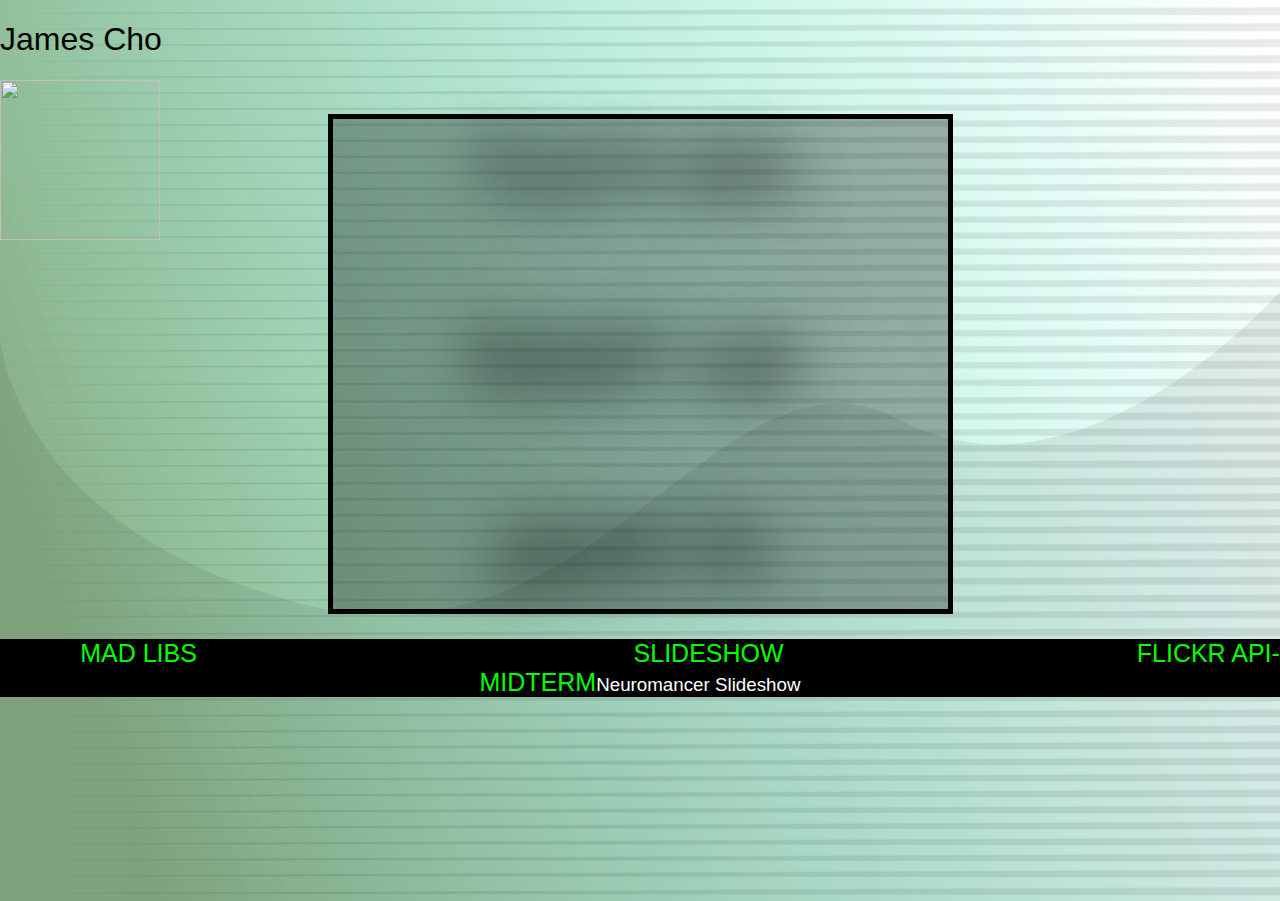
==== index.html @ 62653482 "like finally" ====
<!DOCTYPE html>
  <head>
    <meta charset="utf-8">
    <title>jameshcho.github.io</title>
	<link href='http://fonts.googleapis.com/css?family=Audiowide' rel='stylesheet' type='text/css'>
    <link rel="stylesheet" type="text/css" href="component.css" />
    <link rel="stylesheet" type="text/css" href="normalize.css" />
    <script type="text/javascript">
    </script>
    <style>

    body {
        background: url('trans.png') no-repeat center center fixed; 
        -webkit-background-size: cover;
        -moz-background-size: cover;
        -o-background-size: cover;
        background-size: cover;
    }

    </style>
  </head>
  <body>
    <h1>James Cho</h1>

	<p>
	<a href="https://github.com/jameshcho">
            <img src="https://github.com/jameshcho.png" width="160" height="160" id="gitpic">
        </a>
	</p>

	<div class="container">
    <span class="txt">turn on.<br></br>boot up.<br></br>jack in.</span>
	</div>

	<ul>
		<a href="http://jameshcho.github.io/madlib.html">MAD LIBS<span>Apple Surprise from the Wacky Web Tales</span></a>
		<a href="http://jameshcho.github.io/javascript-week06/slideshow.html">SLIDESHOW<span>Bomarzo's Park of the Monsters</span></a>
        <a href="http://jameshcho.github.io/flickr-js/flickrapi.html">FLICKR API-MIDTERM<span>Neuromancer Slideshow</span></a>
	</ul>

  </body>
</html>
---- component.css ----
*,
*:after,
*::before {
    -webkit-box-sizing: border-box;
    -moz-box-sizing: border-box;
    box-sizing: border-box;
}

h1 {
color:#000;
font: 33px helvetica, sans-serif;
margin-right:50%;
}

#gitpic {
float: left;
margin-right:10px;	
}

ul {
text-align: center;
font-family: "Helvetica Neue-Light", "Helvetica Neue Light", "Helvetica Neue", Helvetica, Arial, "Lucida Grande", sans-serif; 
font-weight: 300;
font-size:25px;
background: none repeat scroll #000;
-moz-box-sizing: border-box;
} 

.container {
    width: 625px;
    margin: 0 auto;
}

.txt {
  color: hsla(0,0%,0%,0);
  text-shadow: #000 0 0 60px;
  transition: text-shadow 2s cubic-bezier(0, 1, 0, 1);
    }
    @-moz-document url-prefix() { .txt { text-shadow: #000 0 0 20px; } } 

div.container:hover .txt {
        text-shadow: #000 0 0;
        transition: text-shadow 1s cubic-bezier(0, 0.75, 0, 1);
}

div.container{
background-color: rgba(0,0,0,0.3);
border-style:solid;
border-top-width:12px;
border-width:5px;
border-color:black;
color: transparent;
text-shadow: #000 0 0 100px;
text-align:center;
font-family: 'Audiowide';
font-size:75px;
padding-bottom:15px;
padding-right:25px;
padding-left:25px;
}

nav a {
	position: relative;
	display: inline-block;
	margin: 15px 25px;
	outline: none;
	color: #fff;
	text-decoration: none;
	text-transform: uppercase;
	letter-spacing: 1px;
	font-weight: 400;
	text-shadow: 0 0 1px rgba(255,255,255,0.3);
	font-size: 1.35em;
}

nav a:hover,
nav a:focus {
	outline: none;
}

a {
    margin: 0 20px;
    padding: 18px 20px;
    color: #00ff00;
    text-decoration: none;
}

a::before,
a::after {
    position: absolute;
    top: 0;
    left: 0;
    width: 100%;
    height: 1px;
    content: '';
    opacity: 0.2;
    -webkit-transition: opacity 0.3s, height 0.3s;
    -moz-transition: opacity 0.3s, height 0.3s;
    transition: opacity 0.3s, height 0.3s;
}

a::after {
    top: 100%;
    opacity: 0;
    -webkit-transition: -webkit-transform 0.3s, opacity 0.3s;
    -moz-transition: -moz-transform 0.3s, opacity 0.3s;
    transition: transform 0.3s, opacity 0.3s;
    -webkit-transform: translateY(-10px);
    -moz-transform: translateY(-10px);
    transform: translateY(-10px);
}

a span:first-child {
    z-index: 2;
    display: block;
    font-weight: 300;
}

a span:last-child {
    z-index: 1;
    display: inherit;
    padding: 5px 0 0 0;
    color: #fff;
    text-shadow: none;
    text-transform: none;
    font-size: 0.75em;
    font-family: "Helvetica Neue-Light", "Helvetica Neue Light", "Helvetica Neue", Helvetica, Arial, "Lucida Grande", sans-serif; 
    opacity: 0;
    -webkit-transition: -webkit-transform 0.3s, opacity 0.3s;
    -moz-transition: -moz-transform 0.3s, opacity 0.3s;
    transition: transform 0.3s, opacity 0.3s;
    -webkit-transform: translateY(-100%);
    -moz-transform: translateY(-100%);
    transform: translateY(-100%);
}

a:hover::before,
a:focus::before {
    height: 6px;
}

a:hover::before,
a:hover::after,
a:focus::before,
a:focus::after {
    opacity: 1;
    -webkit-transform: translateY(0px);
    -moz-transform: translateY(0px);
    transform: translateY(0px);
}

a:hover span:last-child,
a:focus span:last-child {
    opacity: 1;
    -webkit-transform: translateY(0%);
    -moz-transform: translateY(0%);
    transform: translateY(0%);
}
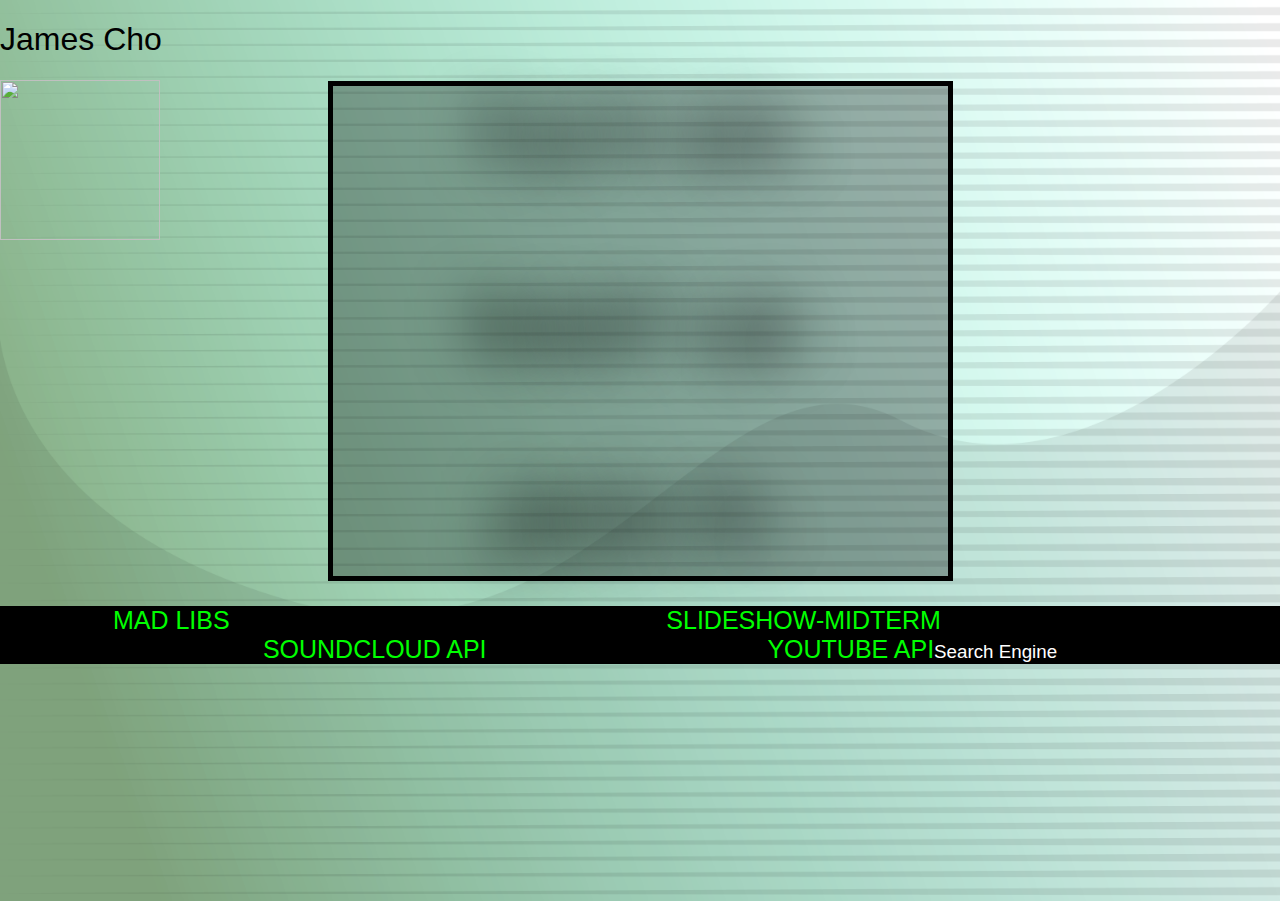
==== commit 08f49845: "commit" ====
--- a/index.html
+++ b/index.html
@@ -1,12 +1,24 @@
 
 <!DOCTYPE html>
+<html lang="en" class="no-js">
   <head>
     <meta charset="utf-8">
+    <meta http-equiv="X-UA-Compatible" content="IE=edge,chrome=1"> 
+    <meta name="viewport" content="width=device-width, initial-scale=1.0">
     <title>jameshcho.github.io</title>
 	<link href='http://fonts.googleapis.com/css?family=Audiowide' rel='stylesheet' type='text/css'>
     <link rel="stylesheet" type="text/css" href="component.css" />
     <link rel="stylesheet" type="text/css" href="normalize.css" />
+    <script src="modernizr.custom.js"></script>
     <script type="text/javascript">
+var _gaq = _gaq || [];
+_gaq.push(['_setAccount', 'UA-7243260-2']);
+_gaq.push(['_trackPageview']);
+(function() {
+var ga = document.createElement('script'); ga.type = 'text/javascript'; ga.async = true;
+ga.src = ('https:' == document.location.protocol ? 'https://ssl' : 'http://www') + '.google-analytics.com/ga.js';
+var s = document.getElementsByTagName('script')[0]; s.parentNode.insertBefore(ga, s);
+})();
     </script>
     <style>
 
@@ -35,8 +47,9 @@
 
 	<ul>
 		<a href="http://jameshcho.github.io/madlib.html">MAD LIBS<span>Apple Surprise from the Wacky Web Tales</span></a>
-		<a href="http://jameshcho.github.io/javascript-week06/slideshow.html">SLIDESHOW<span>Bomarzo's Park of the Monsters</span></a>
-        <a href="http://jameshcho.github.io/flickr-js/flickrapi.html">FLICKR API-MIDTERM<span>Neuromancer Slideshow</span></a>
+		<a href="http://jameshcho.github.io/javascript-week06/slideshow.html">SLIDESHOW-MIDTERM<span>Bomarzo's Park of the Monsters</span></a>
+        <a href="http://jameshcho.github.io/scapi.html">SOUNDCLOUD API<span>My Soundcloud Playlist</span></a>
+        <a href="http://jameshcho.github.io/youapi.html">YOUTUBE API<span>Search Engine</span></a>
 	</ul>
 
   </body>
--- a/component.css
+++ b/component.css
@@ -4,6 +4,12 @@
     -webkit-box-sizing: border-box;
     -moz-box-sizing: border-box;
     box-sizing: border-box;
+}
+
+body {
+    -webkit-box-sizing: content-box;
+    -moz-box-sizing: content-box;
+    box-sizing: content-box;
 }
 
 h1 {
@@ -44,6 +50,7 @@
 }
 
 div.container{
+margin-top:-33px;
 background-color: rgba(0,0,0,0.3);
 border-style:solid;
 border-top-width:12px;
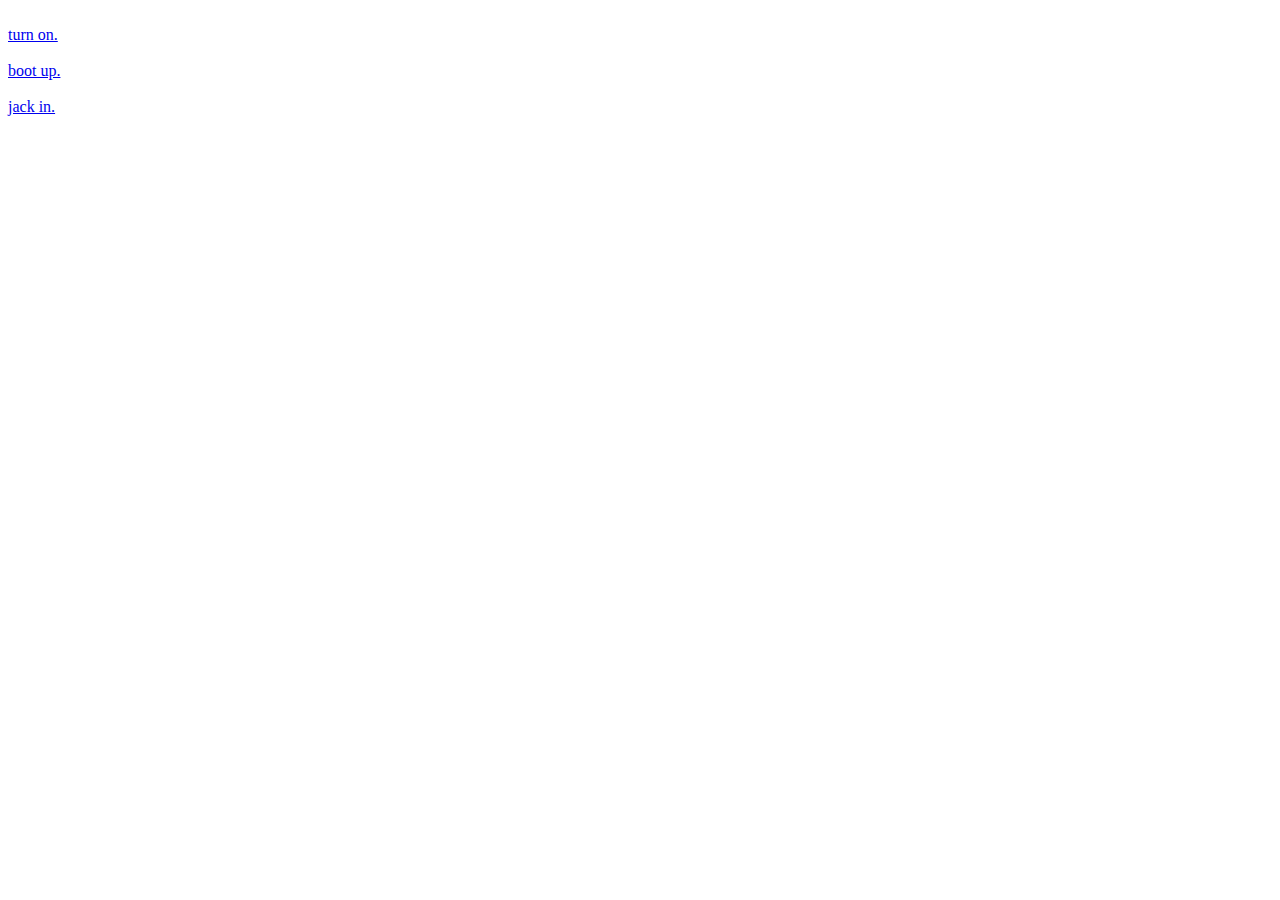
==== commit e3b62858: "first commit" ====
--- a/index.html
+++ b/index.html
@@ -1,25 +1,11 @@
 
 <!DOCTYPE html>
-<html lang="en" class="no-js">
+<html>
   <head>
     <meta charset="utf-8">
-    <meta http-equiv="X-UA-Compatible" content="IE=edge,chrome=1"> 
-    <meta name="viewport" content="width=device-width, initial-scale=1.0">
     <title>jameshcho.github.io</title>
 	<link href='http://fonts.googleapis.com/css?family=Audiowide' rel='stylesheet' type='text/css'>
-    <link rel="stylesheet" type="text/css" href="component.css" />
-    <link rel="stylesheet" type="text/css" href="normalize.css" />
-    <script src="modernizr.custom.js"></script>
-    <script type="text/javascript">
-var _gaq = _gaq || [];
-_gaq.push(['_setAccount', 'UA-7243260-2']);
-_gaq.push(['_trackPageview']);
-(function() {
-var ga = document.createElement('script'); ga.type = 'text/javascript'; ga.async = true;
-ga.src = ('https:' == document.location.protocol ? 'https://ssl' : 'http://www') + '.google-analytics.com/ga.js';
-var s = document.getElementsByTagName('script')[0]; s.parentNode.insertBefore(ga, s);
-})();
-    </script>
+  <link rel="stylesheet" type="text/css" href="splashcss.css"></script>
     <style>
 
     body {
@@ -33,24 +19,10 @@
     </style>
   </head>
   <body>
-    <h1>James Cho</h1>
-
-	<p>
-	<a href="https://github.com/jameshcho">
-            <img src="https://github.com/jameshcho.png" width="160" height="160" id="gitpic">
-        </a>
-	</p>
 
 	<div class="container">
-    <span class="txt">turn on.<br></br>boot up.<br></br>jack in.</span>
+    <span class="txt"> <a href="https://jameshcho.github.io/homepage.html"><br>turn on.<br></br>boot up.<br></br>jack in.<br></span>
 	</div>
-
-	<ul>
-		<a href="http://jameshcho.github.io/madlib.html">MAD LIBS<span>Apple Surprise from the Wacky Web Tales</span></a>
-		<a href="http://jameshcho.github.io/javascript-week06/slideshow.html">SLIDESHOW-MIDTERM<span>Bomarzo's Park of the Monsters</span></a>
-        <a href="http://jameshcho.github.io/scapi.html">SOUNDCLOUD API<span>My Soundcloud Playlist</span></a>
-        <a href="http://jameshcho.github.io/youapi.html">YOUTUBE API<span>Search Engine</span></a>
-	</ul>
 
   </body>
 </html>